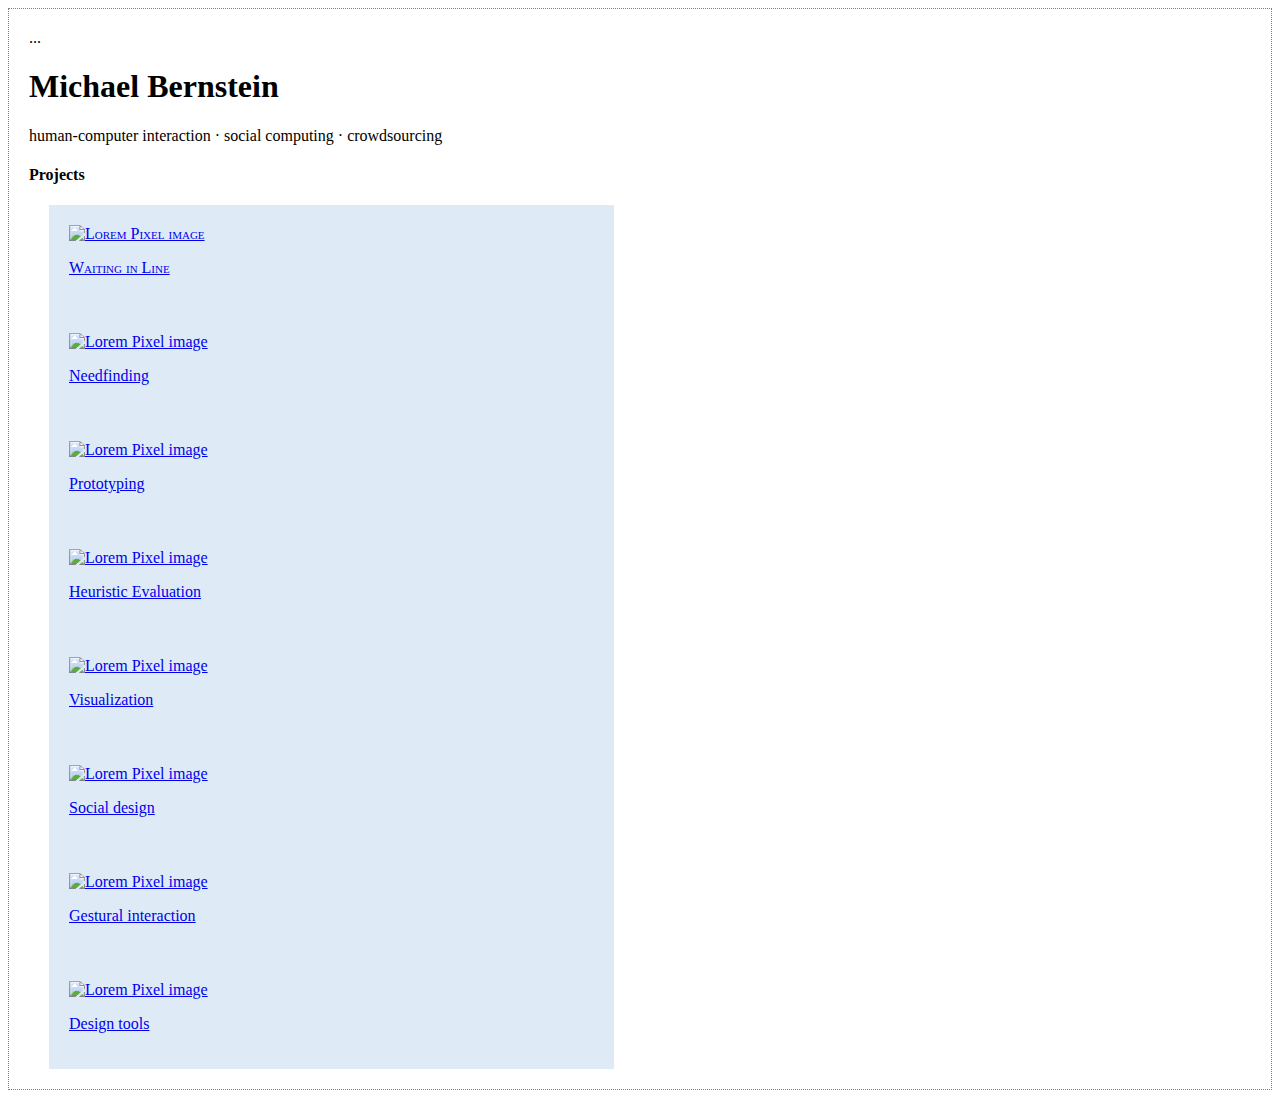
==== static/index.html @ 28777bdd "UPDATE" ====
<!doctype html>

<html>
<head>
	<title>HCI Project Portfolio</title>
	<meta charset="utf-8">
	<meta name="viewport" content="width=device-width, initial-scale=1.0">
	<!-- this is a comment in HTML -->
	<link href="css/introHCI.css" rel="stylesheet">
	<!-- Bootstrap -->
	<link href="css/bootstrap.min.css" rel="stylesheet">
	<link href="css/bootstrap-theme.min.css" rel="stylesheet">
	<link href="css/introHCI.css" rel="stylesheet">
	...
	<!-- jQuery (necessary for Bootstrap's JavaScript plugins) -->
	<script src="https://code.jquery.com/jquery.js"></script>
	<!-- Include all compiled plugins (blelow), or include individual files as needed -->
	<script src="js/bootstrap.min.js"></script>
    <!-- HTML5 Shim and Respond.js IE8 support of HTML5 elements and media queries -->
    <!-- WARNING: Respond.js doesn't work if you view the page via file:// -->
    <!--[if lt IE 9]>
      <script src="https://oss.maxcdn.com/libs/html5shiv/3.7.0/html5shiv.js"></script>
      <script src="https://oss.maxcdn.com/libs/respond.js/1.3.0/respond.min.js"></script>
    <![endif]-->
</head>

<body>
	<div class="container">
		<!-- h1 through h6 are headers. The higher the number, the smaller the header -->
		<!-- p means paragraph -->
		<div>
			<h1>Michael Bernstein</h1>
			<p>human-computer interaction &middot; social computing &middot; crowdsourcing</p>
		</div>


		<h4>Projects</h4>
		<!-- divs are invisible structuring elements that stack vertically by default. Use them to organize your code -->
		<!-- img tags are images. Lorem Pixel will deliver random images; handy! -->
		<!-- a are anchors, also known as hyperlinks. Use the href attribute to tell the browser where to go when the user clicks -->
		<div class="project" id="project1">
			<a href="project.html" class="thumbnail">
				<img src="images/lorempixel.people.1.jpeg" alt="Lorem Pixel image" class="img">
				<p>Waiting in Line</p>
			</a>
		</div>
		<div class="project" id="project2">
			<a href="project.html" class="thumbnail">
				<img src="images/lorempixel.city.1.jpeg" alt="Lorem Pixel image" class="img">
				<p>Needfinding</p>
			</a>
		</div>
		<div class="project" id="project3">
			<a href="project.html" class="thumbnail">
				<img src="images/lorempixel.technics.1.jpeg" alt="Lorem Pixel image" class="img">
				<p>Prototyping</p>
			</a>
		</div>
		<div class="project" id="project4">
			<a href="project.html" class="thumbnail">
				<img src="images/lorempixel.abstract.1.jpeg" alt="Lorem Pixel image" class="img">
				<p>Heuristic Evaluation</p>
			</a>
		</div>
		<div class="project" id="project5">
			<a href="project.html" class="thumbnail">
				<img src="images/lorempixel.abstract.8.jpeg" alt="Lorem Pixel image" class="img">
				<p>Visualization</p>
			</a>
		</div>
		<div class="project" id="project6">
			<a href="project.html" class="thumbnail">
				<img src="images/lorempixel.people.2.jpeg" alt="Lorem Pixel image" class="img">
				<p>Social design</p>
			</a>
		</div>
		<div class="project" id="project7">
			<a href="project.html" class="thumbnail">
				<img src="images/lorempixel.technics.2.jpeg" alt="Lorem Pixel image" class="img">
				<p>Gestural interaction</p>
			</a>
		</div>
		<div class="project" id="project8">
			<a href="project.html" class="thumbnail">
				<img src="images/lorempixel.city.2.jpeg" alt="Lorem Pixel image" class="img">
				<p>Design tools</p>
			</a>
		</div>
	</div>
</body>
</html>
---- static/css/introHCI.css ----
/* applies to anything of class "example-class-selector" */
.example-class-selector {
	margin-top: 2em;
}

/* applies to any <p> descendants of an element of class "example-class-selector" */
.example-class-selector p {
	/* Colors are in hexadecimal: http://www.colorpicker.com/ */
	color: #CC00AA;
}

/* this style exists to make it obvious that you've successfully linked
   the CSS to the page. feel free to remove it once the link is working. */
body {
     border: 1px dotted gray;
     padding: 20px;
}

.jumbotron {
	position: relative;
	background: none;
}

.jumbotron:after {
     content:"";
     background: url("http://lorempixel.com/1140/283");
     opacity: 0.2;
     top: 0;
     left: 0;
     bottom: 0;
     right: 0;
     position: absolute;
     z-index: -1;
}

.project {
    margin-left: 20px;
    background-color: #deebf7;
    padding: 20px;
    width: 525px;
}

#project1{
	font-variant: small-caps;
}
---- static/css/introHCI.css ----
/* applies to anything of class "example-class-selector" */
.example-class-selector {
	margin-top: 2em;
}

/* applies to any <p> descendants of an element of class "example-class-selector" */
.example-class-selector p {
	/* Colors are in hexadecimal: http://www.colorpicker.com/ */
	color: #CC00AA;
}

/* this style exists to make it obvious that you've successfully linked
   the CSS to the page. feel free to remove it once the link is working. */
body {
     border: 1px dotted gray;
     padding: 20px;
}

.jumbotron {
	position: relative;
	background: none;
}

.jumbotron:after {
     content:"";
     background: url("http://lorempixel.com/1140/283");
     opacity: 0.2;
     top: 0;
     left: 0;
     bottom: 0;
     right: 0;
     position: absolute;
     z-index: -1;
}

.project {
    margin-left: 20px;
    background-color: #deebf7;
    padding: 20px;
    width: 525px;
}

#project1{
	font-variant: small-caps;
}
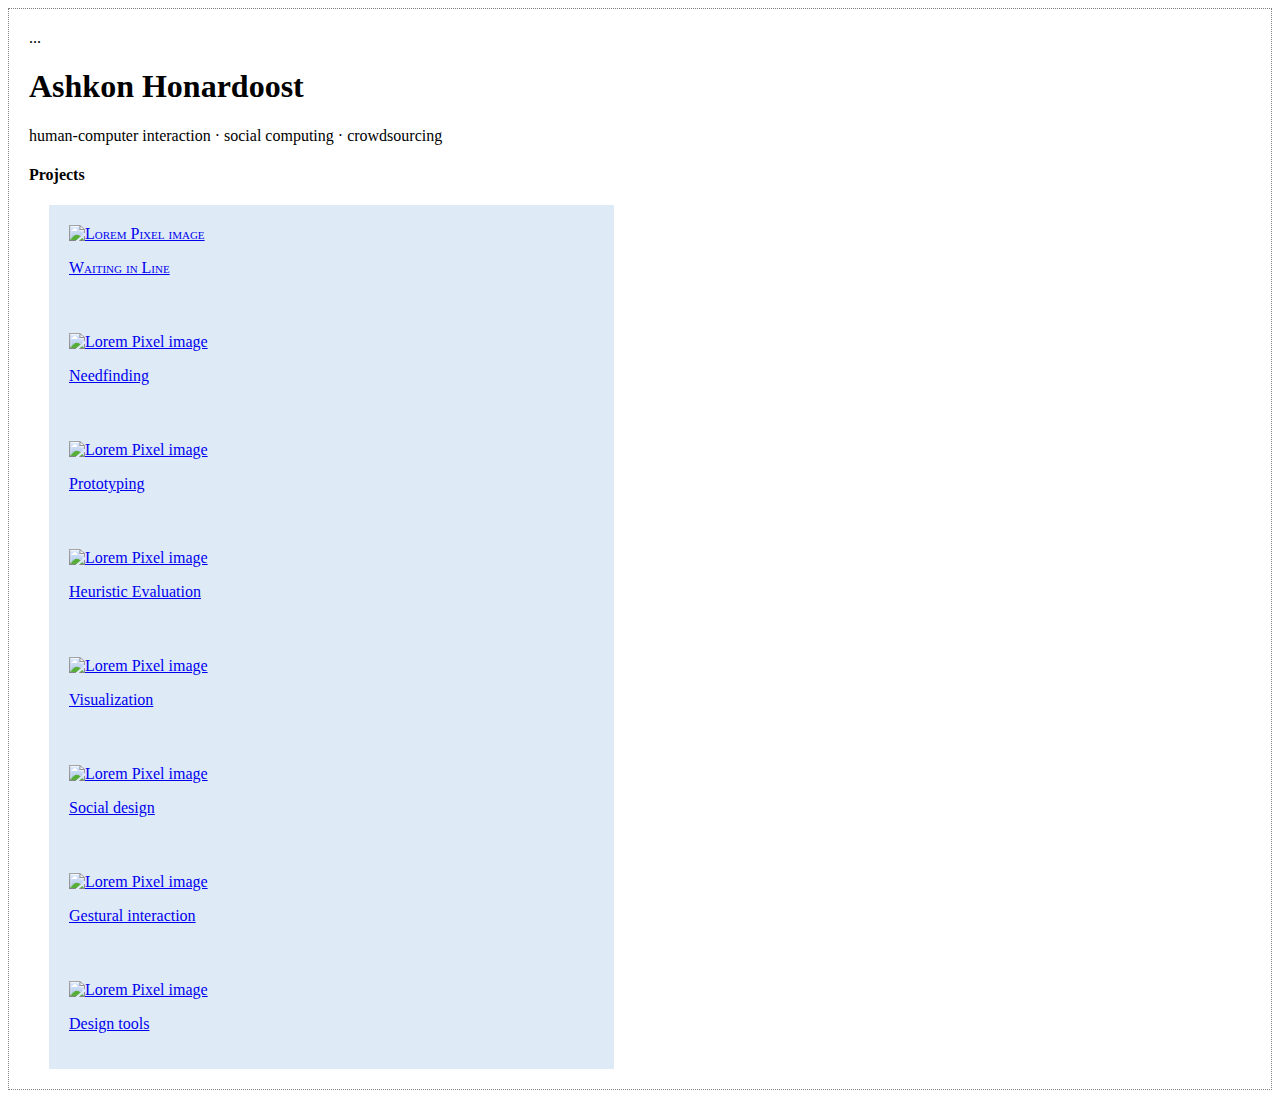
==== commit c009604c: "small update" ====
--- a/static/index.html
+++ b/static/index.html
@@ -10,12 +10,12 @@
 	<!-- Bootstrap -->
 	<link href="css/bootstrap.min.css" rel="stylesheet">
 	<link href="css/bootstrap-theme.min.css" rel="stylesheet">
-	<link href="css/introHCI.css" rel="stylesheet">
 	...
 	<!-- jQuery (necessary for Bootstrap's JavaScript plugins) -->
 	<script src="https://code.jquery.com/jquery.js"></script>
 	<!-- Include all compiled plugins (blelow), or include individual files as needed -->
 	<script src="js/bootstrap.min.js"></script>
+	<script src="js/introHCI.js"></script>
     <!-- HTML5 Shim and Respond.js IE8 support of HTML5 elements and media queries -->
     <!-- WARNING: Respond.js doesn't work if you view the page via file:// -->
     <!--[if lt IE 9]>
@@ -28,8 +28,8 @@
 	<div class="container">
 		<!-- h1 through h6 are headers. The higher the number, the smaller the header -->
 		<!-- p means paragraph -->
-		<div>
-			<h1>Michael Bernstein</h1>
+		<div class="jumbotron">
+			<h1>Ashkon Honardoost</h1>
 			<p>human-computer interaction &middot; social computing &middot; crowdsourcing</p>
 		</div>
 
--- a/static/css/introHCI.css
+++ b/static/css/introHCI.css
@@ -21,6 +21,21 @@
 	background: none;
 }
 
+img .thumbnail {
+	width: 50px;
+	height: 100px;
+	border: 1px solid #434343;
+}
+
+.contact-info {
+	font-size: 10pt;
+	color: #cccccc;
+}
+
+.project {
+	background-color: gray;
+	margin-left: 10px;
+}
 .jumbotron:after {
      content:"";
      background: url("http://lorempixel.com/1140/283");
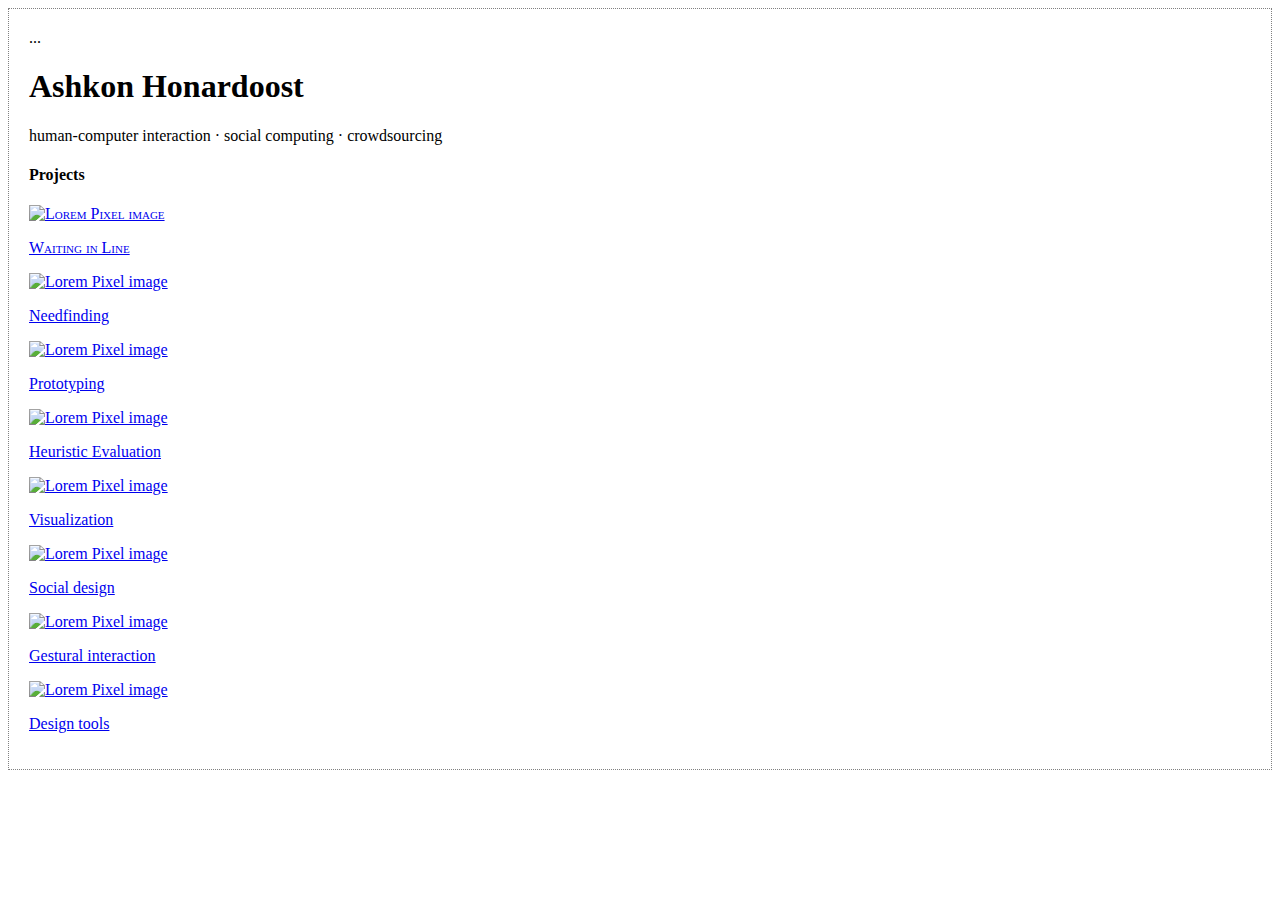
==== commit 084b46e9: "fixed" ====
--- a/static/index.html
+++ b/static/index.html
@@ -14,8 +14,7 @@
 	<!-- jQuery (necessary for Bootstrap's JavaScript plugins) -->
 	<script src="https://code.jquery.com/jquery.js"></script>
 	<!-- Include all compiled plugins (blelow), or include individual files as needed -->
-	<script src="js/bootstrap.min.js"></script>
-	<script src="js/introHCI.js"></script>
+
     <!-- HTML5 Shim and Respond.js IE8 support of HTML5 elements and media queries -->
     <!-- WARNING: Respond.js doesn't work if you view the page via file:// -->
     <!--[if lt IE 9]>
@@ -87,5 +86,8 @@
 			</a>
 		</div>
 	</div>
+	<script src="https://code.jquery.com/jquery.js"></script>
+	<script src="js/bootstrap.min.js"></script>
+	<script src="js/introHCI.js"></script>
 </body>
 </html>
--- a/static/css/introHCI.css
+++ b/static/css/introHCI.css
@@ -32,10 +32,6 @@
 	color: #cccccc;
 }
 
-.project {
-	background-color: gray;
-	margin-left: 10px;
-}
 .jumbotron:after {
      content:"";
      background: url("http://lorempixel.com/1140/283");
@@ -48,12 +44,6 @@
      z-index: -1;
 }
 
-.project {
-    margin-left: 20px;
-    background-color: #deebf7;
-    padding: 20px;
-    width: 525px;
-}
 
 #project1{
 	font-variant: small-caps;
